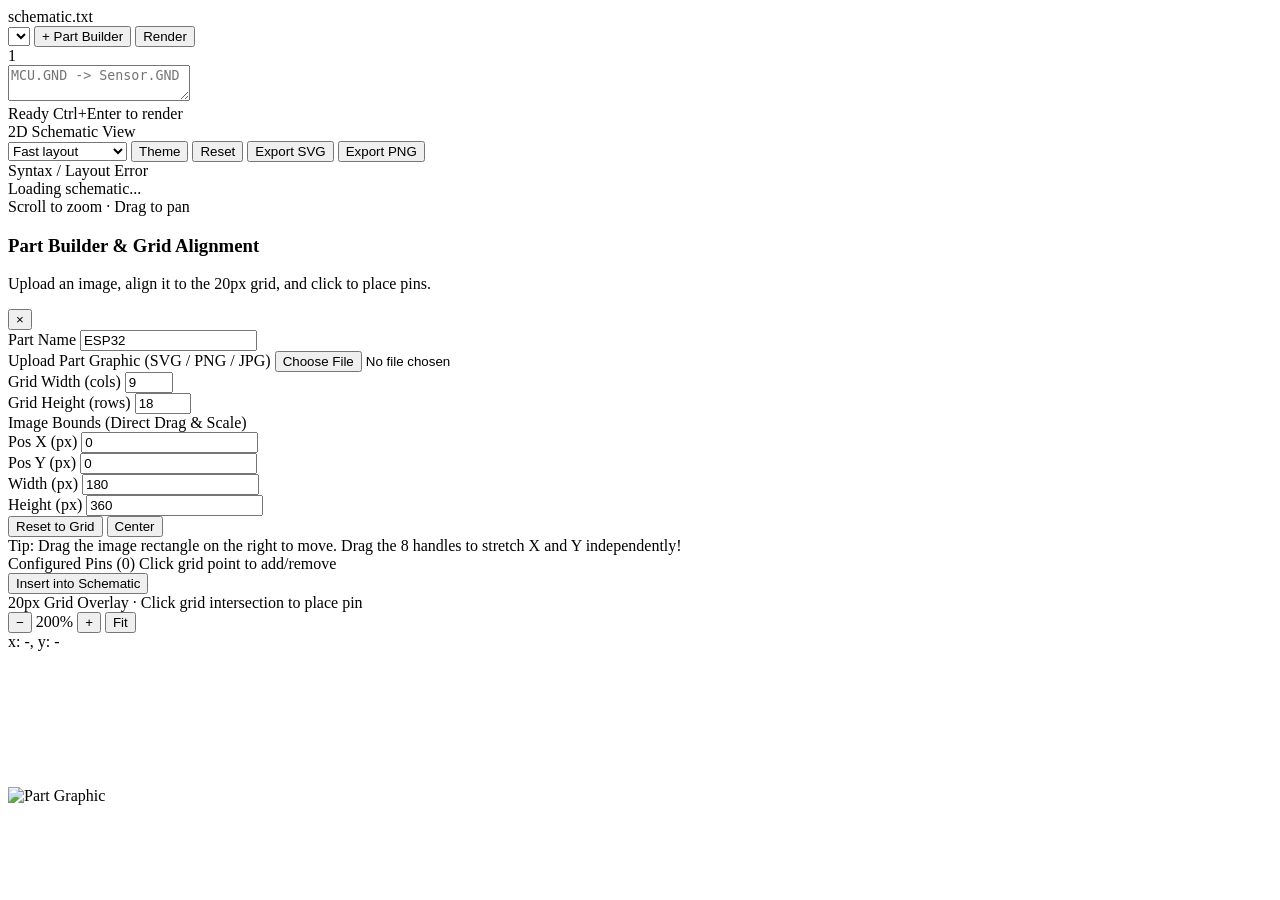
==== src/schematic_txt/server/static/index.html @ 672baef3 "feat: add a live editor with preview `schematic serve [FILE]` opens a browser editor with a live pre" ====
<!DOCTYPE html>
<html lang="en">
<head>
  <meta charset="UTF-8">
  <meta name="viewport" content="width=device-width, initial-scale=1.0">
  <title>Schematic.txt</title>
  <link rel="stylesheet" href="/static/style.css">
</head>
<body>
  <div class="workspace">
    <!-- Left Panel: Text Editor -->
    <section class="editor-pane">
      <div class="pane-bar">
        <span class="pane-title">schematic.txt</span>
        <div class="bar-actions">
          <select id="doc-select" aria-label="Schematic being edited"></select>
          <button id="btn-part-builder" title="Create Custom Part with Image & Grid Pins">+ Part Builder</button>
          <button id="btn-compile" title="Render (Ctrl+Enter)">Render</button>
        </div>
      </div>
      <div class="editor-container">
        <div id="line-numbers" class="line-numbers">1</div>
        <textarea id="code-input" spellcheck="false" placeholder="MCU.GND -> Sensor.GND"></textarea>
      </div>
      <div class="pane-footer">
        <span id="status-indicator" class="status ok">Ready</span>
        <span class="shortcut-hint">Ctrl+Enter to render</span>
      </div>
    </section>

    <!-- Resizer Divider -->
    <div id="drag-divider" class="divider"></div>

    <!-- Right Panel: Schematic Visualization / Error -->
    <section class="preview-pane">
      <div class="pane-bar">
        <span class="pane-title">2D Schematic View</span>
        <div class="bar-actions">
          <select id="effort-select" title="Layout effort: quality vs. speed" aria-label="Layout effort">
            <option value="fast" selected>Fast layout</option>
            <option value="balanced">Balanced layout</option>
            <option value="thorough">Thorough layout</option>
          </select>
          <button id="btn-theme" title="Toggle Theme">Theme</button>
          <button id="btn-reset-zoom" title="Reset View">Reset</button>
          <button id="btn-download" title="Export SVG">Export SVG</button>
          <button id="btn-download-png" title="Export PNG (High-Res with Images)">Export PNG</button>
        </div>
      </div>
      <div id="render-progress-bar" class="render-progress-bar hidden"></div>
      <div id="canvas-wrapper" class="canvas-wrapper">
        <div id="error-box" class="error-box hidden">
          <div class="error-title">Syntax / Layout Error</div>
          <div id="error-message" class="error-message"></div>
          <div id="error-line-info" class="error-line-info"></div>
        </div>
        <div id="svg-viewport" class="svg-viewport">
          <div class="empty-state">Loading schematic...</div>
        </div>
      </div>
      <div class="pane-footer preview-footer">
        <span id="canvas-info">Scroll to zoom &middot; Drag to pan</span>
      </div>
    </section>
  </div>

  <!-- Custom Part Builder Modal -->
  <div id="part-modal" class="modal-overlay hidden">
    <div class="modal-card">
      <div class="modal-header">
        <div class="modal-title-group">
          <h3>Part Builder &amp; Grid Alignment</h3>
          <p class="modal-subtitle">Upload an image, align it to the 20px grid, and click to place pins.</p>
        </div>
        <button id="btn-close-modal" class="btn-icon" title="Close">&times;</button>
      </div>

      <div class="modal-body">
        <!-- Controls Column -->
        <div class="modal-controls">
          <div class="control-group">
            <label for="part-name-input">Part Name</label>
            <input type="text" id="part-name-input" value="ESP32" placeholder="e.g. ESP32, Pico, Sensor" />
          </div>

          <div class="control-group">
            <label for="part-file-input">Upload Part Graphic (SVG / PNG / JPG)</label>
            <input type="file" id="part-file-input" accept=".svg,.png,.jpg,.jpeg,.webp" />
          </div>

          <div class="control-row">
            <div class="control-group half">
              <label for="part-width-input">Grid Width (cols)</label>
              <input type="number" id="part-width-input" value="9" min="2" max="60" />
            </div>
            <div class="control-group half">
              <label for="part-height-input">Grid Height (rows)</label>
              <input type="number" id="part-height-input" value="18" min="2" max="100" />
            </div>
          </div>

          <div class="control-group">
            <label>Image Bounds (Direct Drag &amp; Scale)</label>
            <div class="control-row">
              <div class="control-group half">
                <span class="sub-label">Pos X (px)</span>
                <input type="number" id="img-pos-x" value="0" />
              </div>
              <div class="control-group half">
                <span class="sub-label">Pos Y (px)</span>
                <input type="number" id="img-pos-y" value="0" />
              </div>
            </div>
            <div class="control-row">
              <div class="control-group half">
                <span class="sub-label">Width (px)</span>
                <input type="number" id="img-width" value="180" min="10" />
              </div>
              <div class="control-group half">
                <span class="sub-label">Height (px)</span>
                <input type="number" id="img-height" value="360" min="10" />
              </div>
            </div>
            <div class="button-row">
              <button id="btn-fit-grid" class="btn-subtle" type="button" title="Fill grid size">Reset to Grid</button>
              <button id="btn-center-image" class="btn-subtle" type="button" title="Center image on grid">Center</button>
            </div>
            <span class="hint-text">Tip: Drag the image rectangle on the right to move. Drag the 8 handles to stretch X and Y independently!</span>
          </div>

          <div class="control-group pins-section">
            <div class="section-header">
              <label>Configured Pins (<span id="pin-count">0</span>)</label>
              <span class="hint">Click grid point to add/remove</span>
            </div>
            <div id="pins-list" class="pins-list">
              <!-- Dynamically populated pin chips -->
            </div>
          </div>

          <div class="modal-actions">
            <button id="btn-insert-part" class="btn-primary-action">Insert into Schematic</button>
          </div>
        </div>

        <!-- Interactive Canvas Column -->
        <div class="modal-canvas-column">
          <div class="canvas-bar">
            <span>20px Grid Overlay &middot; Click grid intersection to place pin</span>
            <div class="canvas-zoom-controls">
              <button id="btn-part-zoom-out" class="btn-canvas-tool" title="Zoom Out">&minus;</button>
              <span id="part-zoom-val" class="zoom-val">200%</span>
              <button id="btn-part-zoom-in" class="btn-canvas-tool" title="Zoom In">&plus;</button>
              <button id="btn-part-zoom-reset" class="btn-canvas-tool" title="Reset Zoom">Fit</button>
            </div>
            <span id="canvas-cursor-pos" class="cursor-pos">x: -, y: -</span>
          </div>
          <div id="part-canvas-wrapper" class="part-canvas-wrapper">
            <div id="part-canvas-inner" class="part-canvas-inner">
              <img id="part-image-preview" class="part-image-preview" alt="Part Graphic" />
              <svg id="part-grid-svg" class="part-grid-svg" xmlns="http://www.w3.org/2000/svg" xmlns:xlink="http://www.w3.org/1999/xlink">
                <!-- SVG dynamically populated with grid, image, and pin targets -->
              </svg>
            </div>
          </div>
        </div>
      </div>
    </div>
  </div>

  <script src="/static/app.js"></script>
</body>
</html>
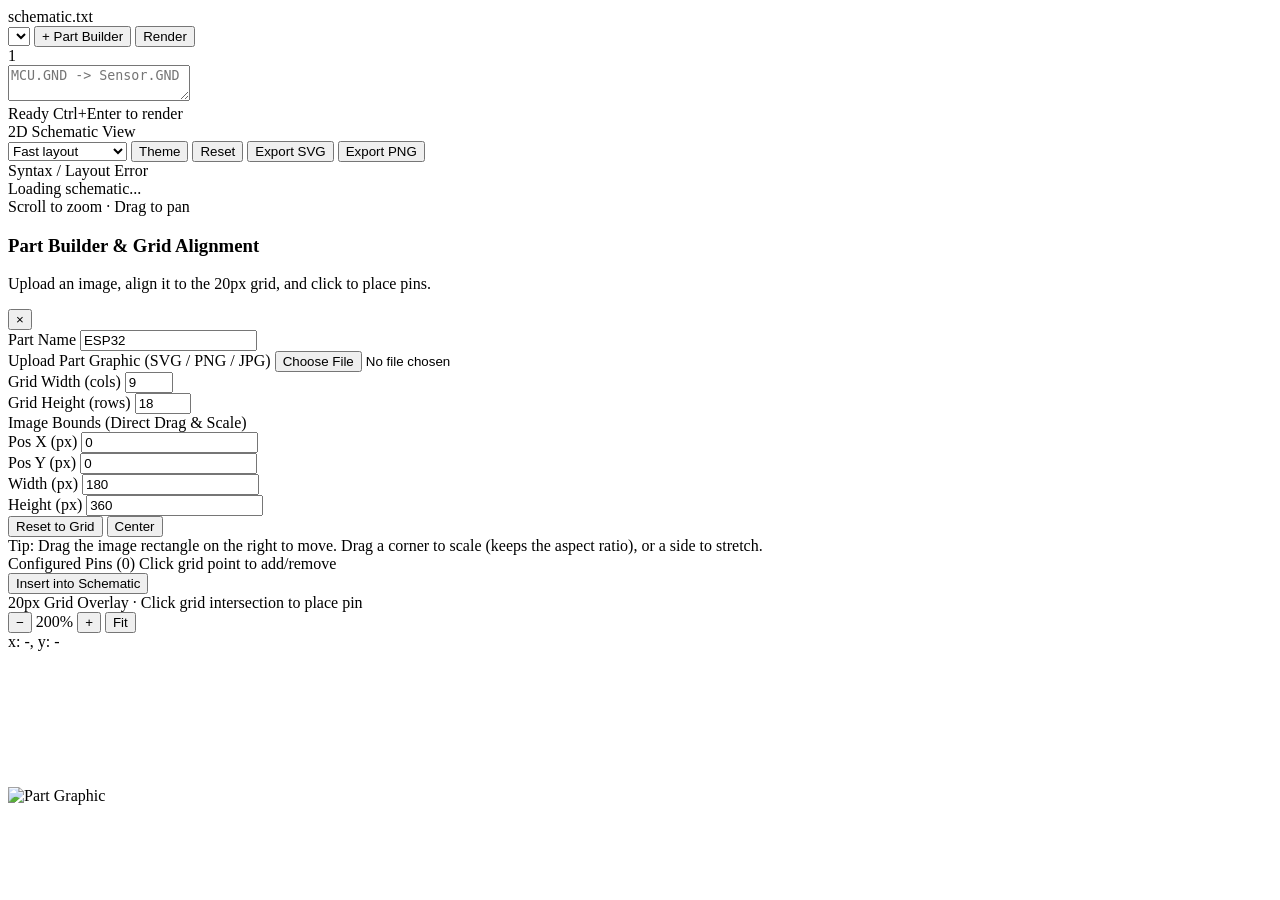
==== commit 09149a5a: "feat: enhance image manipulation with aspect ratio scaling and improve canvas layout" ====
--- a/src/schematic_txt/server/static/index.html
+++ b/src/schematic_txt/server/static/index.html
@@ -125,7 +125,7 @@
               <button id="btn-fit-grid" class="btn-subtle" type="button" title="Fill grid size">Reset to Grid</button>
               <button id="btn-center-image" class="btn-subtle" type="button" title="Center image on grid">Center</button>
             </div>
-            <span class="hint-text">Tip: Drag the image rectangle on the right to move. Drag the 8 handles to stretch X and Y independently!</span>
+            <span class="hint-text">Tip: Drag the image rectangle on the right to move. Drag a corner to scale (keeps the aspect ratio), or a side to stretch.</span>
           </div>
 
           <div class="control-group pins-section">
